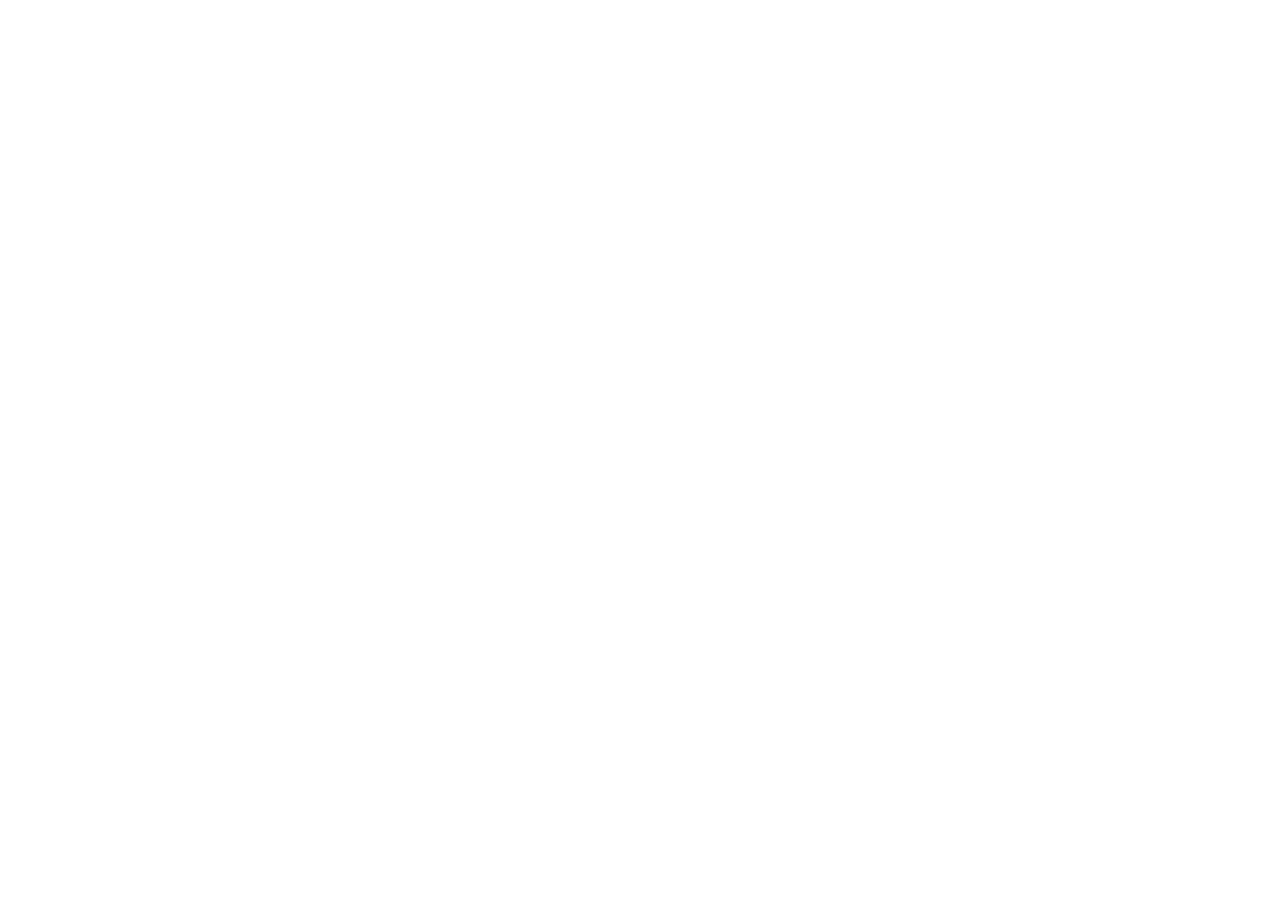
==== about.html @ 0a9bcfed "add pages" ====
<!DOCTYPE html>
<html lang="en">
<head>
    <meta charset="UTF-8">
    <meta name="viewport" content="width=device-width, initial-scale=1.0">
    <title>About</title>
</head>
<body>
    
</body>
</html>
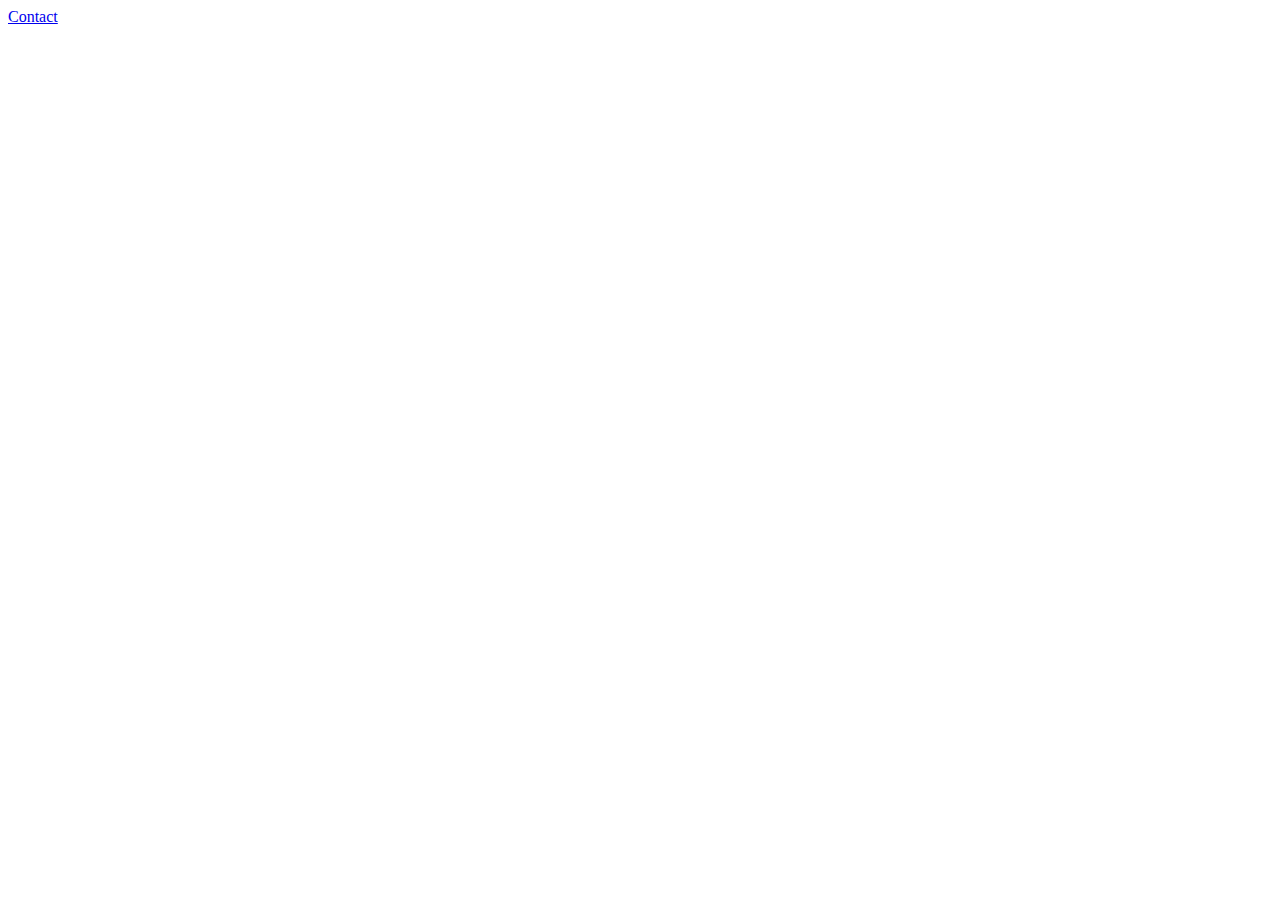
==== commit f7598842: "this is msg" ====
--- a/about.html
+++ b/about.html
@@ -6,6 +6,6 @@
     <title>About</title>
 </head>
 <body>
-    
+    <a href="./contact.html">Contact</a>
 </body>
 </html>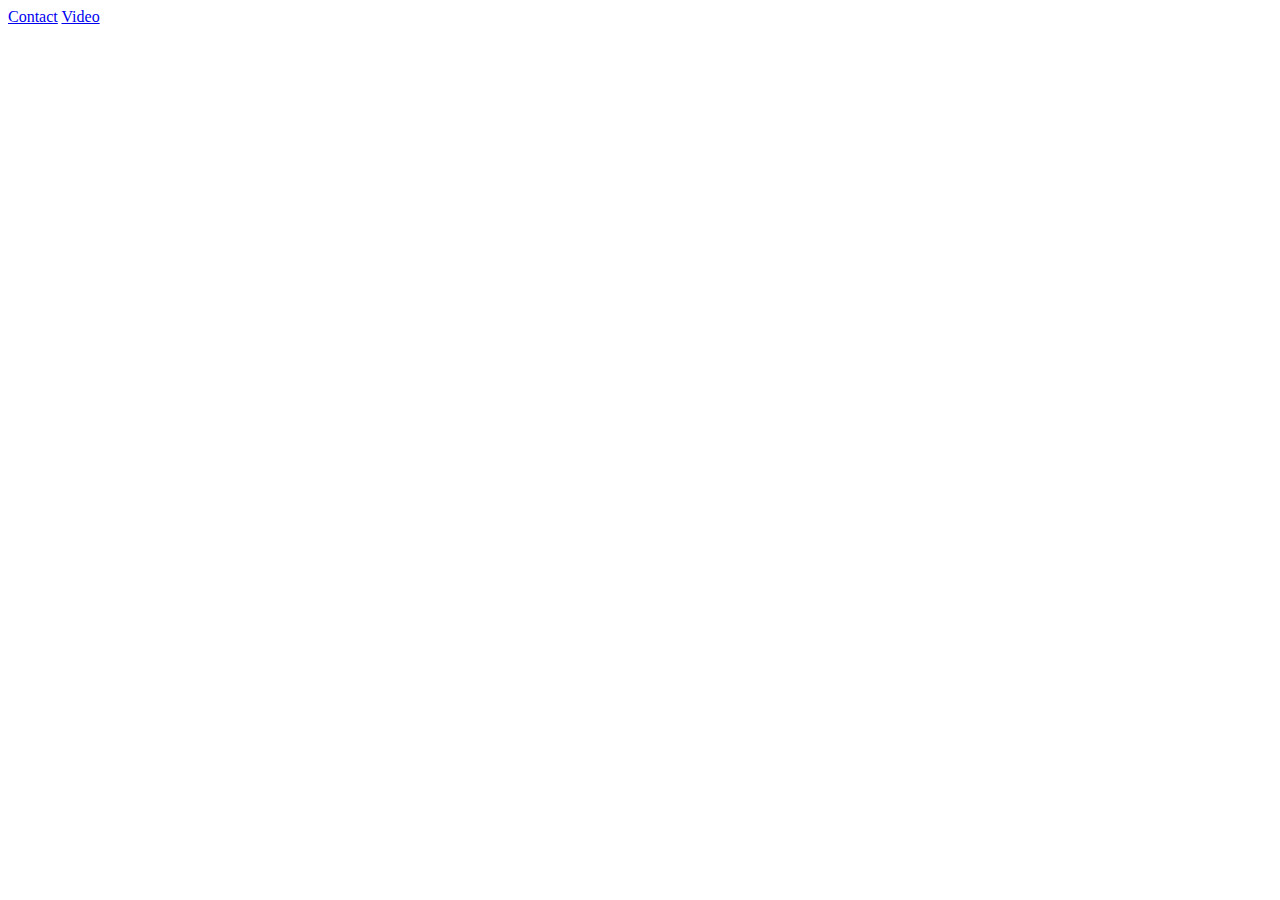
==== commit 470edcf4: "fdfd" ====
--- a/about.html
+++ b/about.html
@@ -7,5 +7,6 @@
 </head>
 <body>
     <a href="./contact.html">Contact</a>
+    <a href="./video.html">Video</a>
 </body>
 </html>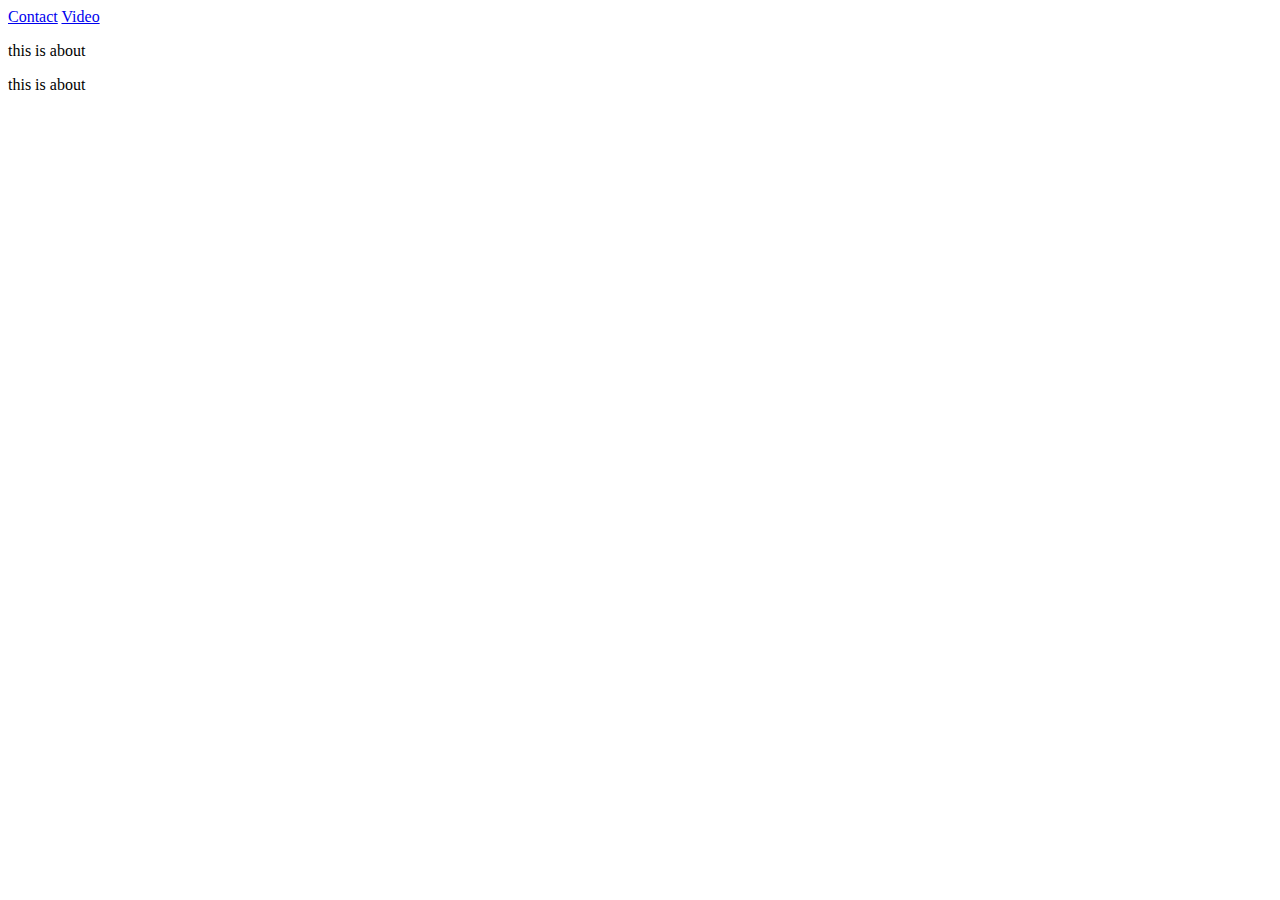
==== commit 988fd272: "Added some context the about page" ====
--- a/about.html
+++ b/about.html
@@ -8,5 +8,7 @@
 <body>
     <a href="./contact.html">Contact</a>
     <a href="./video.html">Video</a>
+    <p>this is about</p>
+    <p>this is about</p>
 </body>
 </html>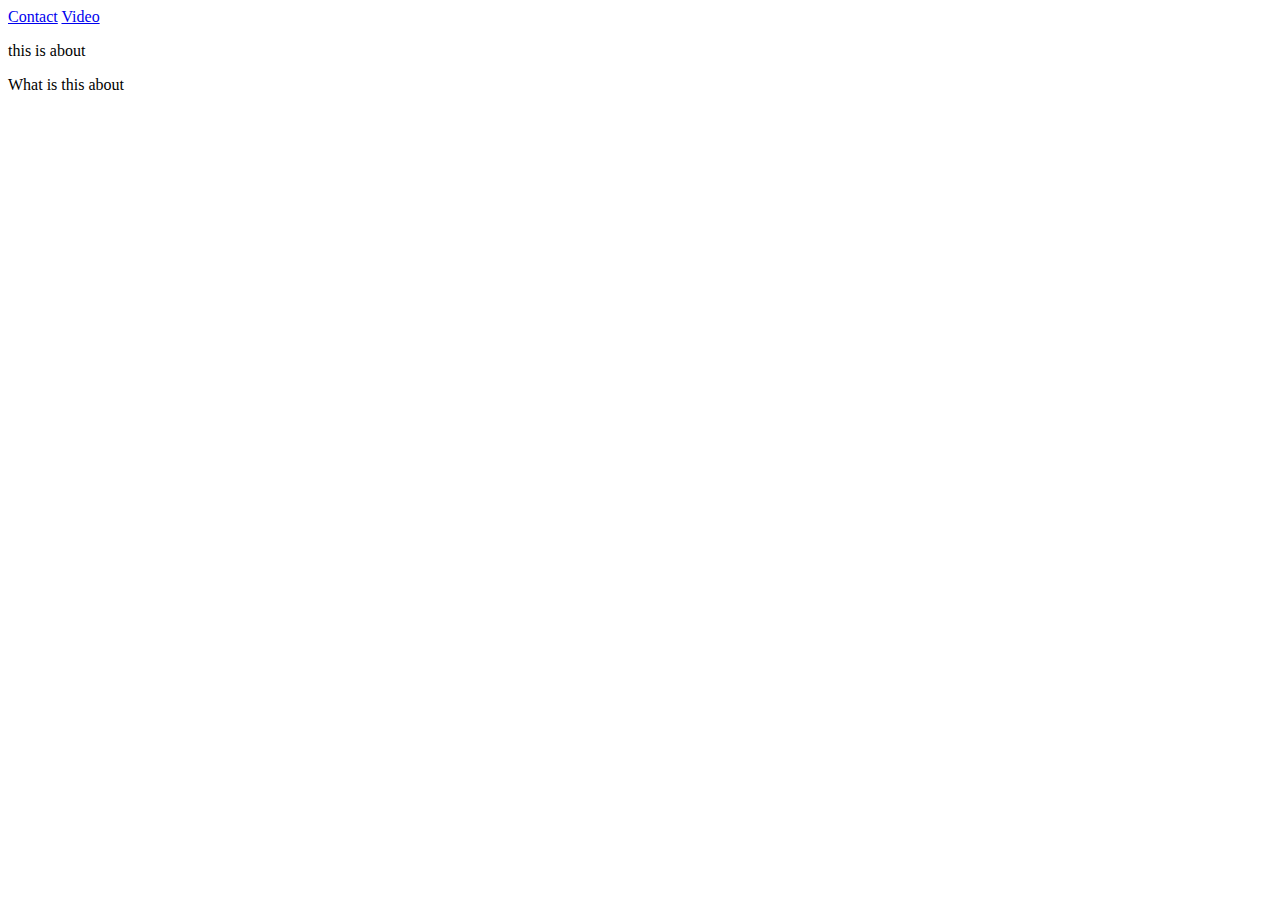
==== commit 3575b51e: "Making Sure the Evaluation process is working" ====
--- a/about.html
+++ b/about.html
@@ -9,6 +9,6 @@
     <a href="./contact.html">Contact</a>
     <a href="./video.html">Video</a>
     <p>this is about</p>
-    <p>this is about</p>
+    <p>What is this about</p>
 </body>
 </html>